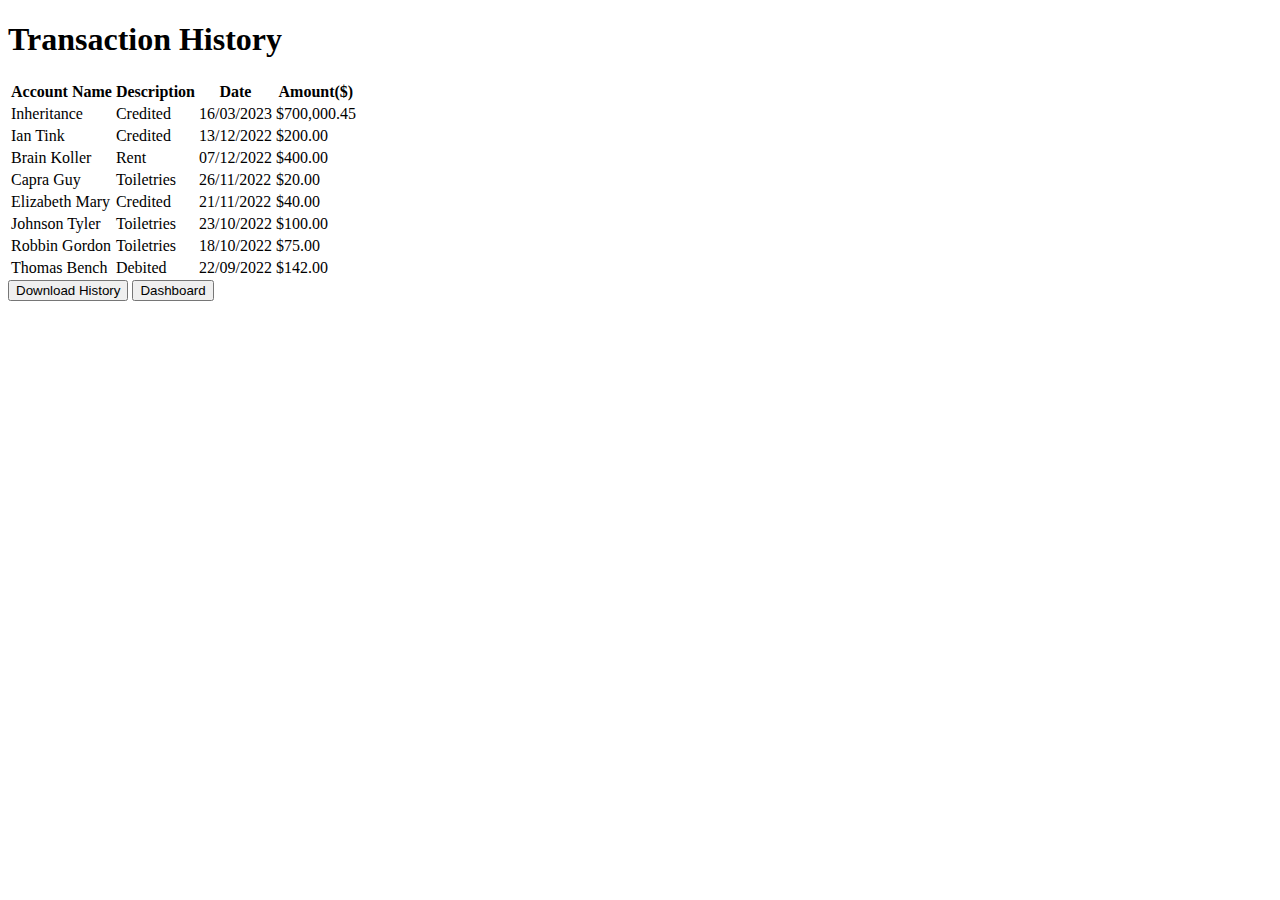
==== trans.html @ a60ccfc0 "date commit" ====
<!DOCTYPE html>
<html lang="en">
<head>
    <meta charset="UTF-8">
    <meta http-equiv="X-UA-Compatible" content="IE=edge">
    <meta name="viewport" content="width=device-width, initial-scale=1.0">
    <link rel="stylesheet" href="trans.css">
    <title>Transaction History</title>
</head>
<body>
    <div class="container">
        <div class="third-content">
            <h1>Transaction History</h1>
            <div class="table">
                <table>
                    <tr>
                        <th>Account Name</th>
                        <th>Description</th>
                        <th>Date</th>
                        <th>Amount($)</th>
                    </tr>
                    <tr>
                        <td>Inheritance</td>
                        <td>Credited</td>
                        <td>16/03/2023</td>
                        <td class="green">$700,000.45</td>
                    </tr>
                    <tr>
                        <td>Ian Tink</td>
                        <td>Credited</td>
                        <td>13/12/2022</td>
                        <td class="green">$200.00</span></td>
                    </tr>
                    <tr>
                        <td>Brain Koller</td>
                        <td>Rent</td>
                        <td>07/12/2022</td>
                        <td class="red">$400.00</td>
                    </tr>
                    <tr>
                        <td>Capra Guy</td>
                        <td>Toiletries</td>
                        <td>26/11/2022</td>
                        <td class="red">$20.00</span></td>
                    </tr>
                    <tr>
                        <td>Elizabeth Mary</td>
                        <td>Credited</td>
                        <td>21/11/2022</td>
                        <td class="green">$40.00</td>
                    </tr>
                    <tr>
                        <td>Johnson Tyler</td>
                        <td>Toiletries</td>
                        <td>23/10/2022</td>
                        <td class="green">$100.00</td>
                    </tr>
                    <tr>
                        <td>Robbin Gordon</td>
                        <td>Toiletries</td>
                        <td>18/10/2022</td>
                        <td class="red">$75.00</td>
                    </tr>
                    <tr>
                        <td>Thomas Bench</td>
                        <td>Debited</td>
                        <td>22/09/2022</td>
                        <td class="red">$142.00</td>
                    </tr>
                </table>
             </div>
            <div class="btn">
                <a href="#"><button>Download History</button></a>
                <a href="main.html"><button>Dashboard</button></a>
            </div>
        </div>
    </div>
</body>
</html>
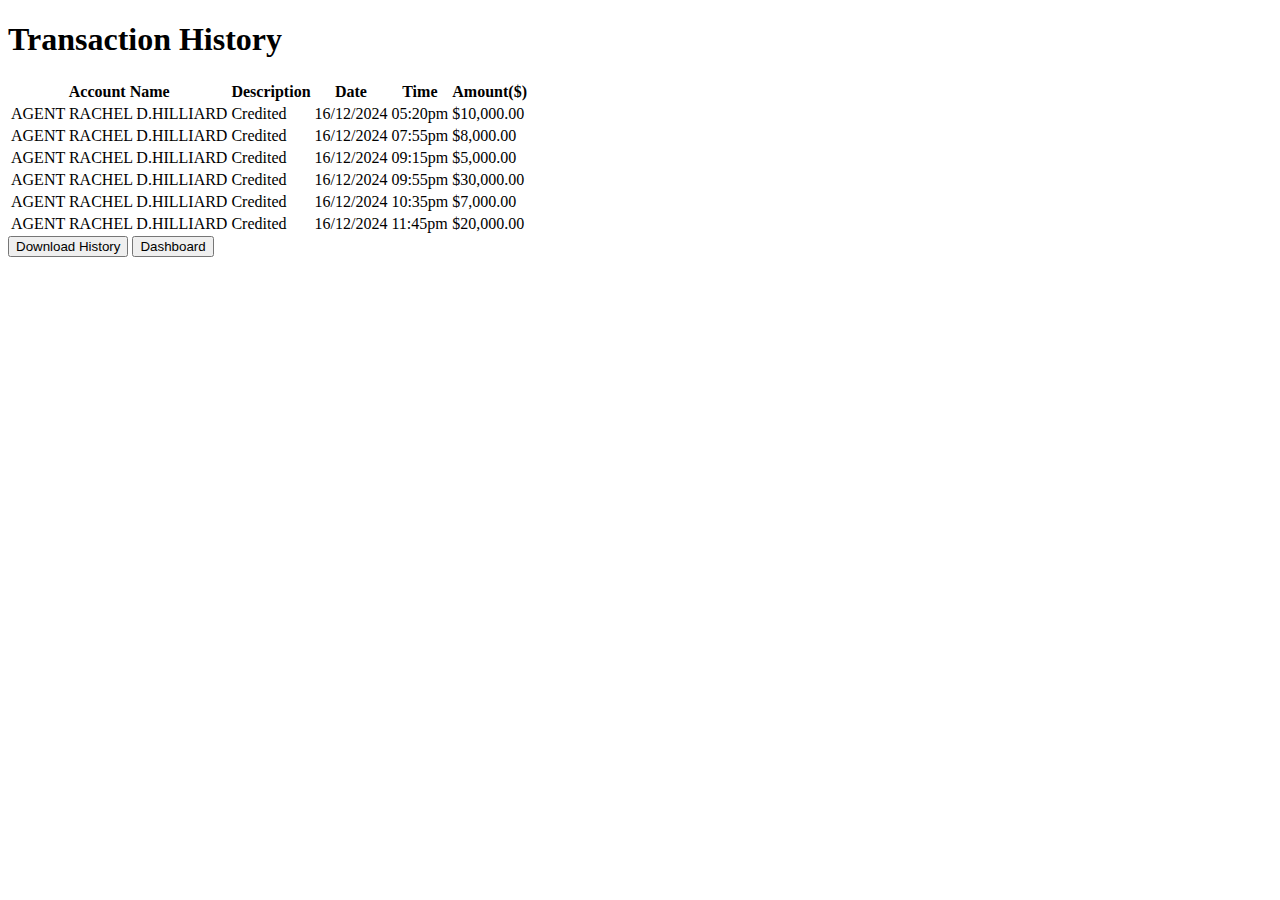
==== commit 0df95c4a: "commit 001" ====
--- a/trans.html
+++ b/trans.html
@@ -17,56 +17,52 @@
                         <th>Account Name</th>
                         <th>Description</th>
                         <th>Date</th>
+                        <th>Time</th>
                         <th>Amount($)</th>
                     </tr>
                     <tr>
-                        <td>Inheritance</td>
+                        <td>AGENT RACHEL D.HILLIARD</td>
                         <td>Credited</td>
-                        <td>16/03/2023</td>
-                        <td class="green">$700,000.45</td>
+                        <td>16/12/2024</td>
+                        <td>05:20pm</td>
+                        <td class="green">$10,000.00</td>
                     </tr>
                     <tr>
-                        <td>Ian Tink</td>
+                        <td>AGENT RACHEL D.HILLIARD</td>
                         <td>Credited</td>
-                        <td>13/12/2022</td>
-                        <td class="green">$200.00</span></td>
+                        <td>16/12/2024</td>
+                        <td>07:55pm</td>
+                        <td class="green">$8,000.00</td>
                     </tr>
                     <tr>
-                        <td>Brain Koller</td>
-                        <td>Rent</td>
-                        <td>07/12/2022</td>
-                        <td class="red">$400.00</td>
+                        <td>AGENT RACHEL D.HILLIARD</td>
+                        <td>Credited</td>
+                        <td>16/12/2024</td>
+                        <td>09:15pm</td>
+                        <td class="green">$5,000.00</td>
                     </tr>
                     <tr>
-                        <td>Capra Guy</td>
-                        <td>Toiletries</td>
-                        <td>26/11/2022</td>
-                        <td class="red">$20.00</span></td>
+                        <td>AGENT RACHEL D.HILLIARD</td>
+                        <td>Credited</td>
+                        <td>16/12/2024</td>
+                        <td>09:55pm</td>
+                        <td class="green">$30,000.00</td>
                     </tr>
                     <tr>
-                        <td>Elizabeth Mary</td>
+                        <td>AGENT RACHEL D.HILLIARD</td>
                         <td>Credited</td>
-                        <td>21/11/2022</td>
-                        <td class="green">$40.00</td>
+                        <td>16/12/2024</td>
+                        <td>10:35pm</td>
+                        <td class="green">$7,000.00</td>
                     </tr>
                     <tr>
-                        <td>Johnson Tyler</td>
-                        <td>Toiletries</td>
-                        <td>23/10/2022</td>
-                        <td class="green">$100.00</td>
+                        <td>AGENT RACHEL D.HILLIARD</td>
+                        <td>Credited</td>
+                        <td>16/12/2024</td>
+                        <td>11:45pm</td>
+                        <td class="green">$20,000.00</td>
                     </tr>
-                    <tr>
-                        <td>Robbin Gordon</td>
-                        <td>Toiletries</td>
-                        <td>18/10/2022</td>
-                        <td class="red">$75.00</td>
-                    </tr>
-                    <tr>
-                        <td>Thomas Bench</td>
-                        <td>Debited</td>
-                        <td>22/09/2022</td>
-                        <td class="red">$142.00</td>
-                    </tr>
+                    
                 </table>
              </div>
             <div class="btn">
